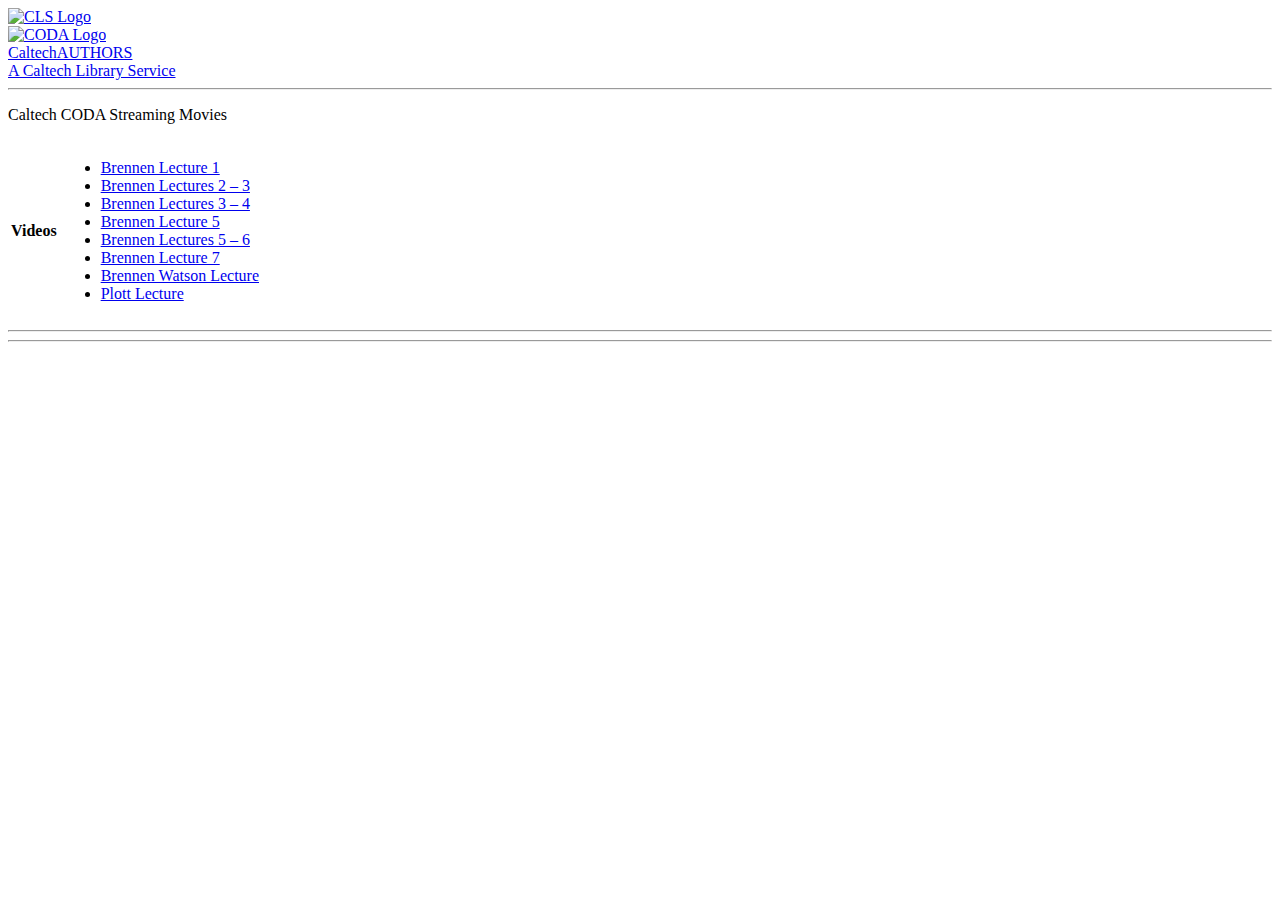
==== index.html @ 6e739447 "Add home page" ====
<!DOCTYPE html>
<html> 
<head>
  <title>Caltech CODA Streaming Movies</title>
  <link href="/coda/movies.css" rel="stylesheet">
</head>

<body>
    <div id="header">
                <div class="library_logo"><a
                        href="http://library.caltech.edu"><img alt="CLS Logo" src="/coda/images/new_cls_logo_60.gif" /></a></div>
                <div class="coda_logo"><a
                        href="http://libguides.caltech.edu/CODA"><img alt="CODA
                        Logo" src="/coda/images/codalogo.jpg" /></a></div>
                <div><a class="archivetitle" href="http://authors.library.caltech.edu/">CaltechAUTHORS</a></div>
                <div><a class="archive_subtitle" href="http://library.caltech.edu">A Caltech Library Service</a></div>
        </div>

        <hr class="top"/>

        <div id="maintext">
          <p>
                Caltech CODA Streaming Movies
            </p>
        </div>

    <div id="lectures">
            <table class="eptable">
                <tr>
                    <th class="ep_row">Videos</th>
                    <td class="ep_row">
                        <ul>
                            <li>
                                <a
                                    href="/coda/brennen_pump_lecture_1.html">Brennen Lecture 1</a>
                            </li>
                            <li>
                                <a
                                    href="/coda/brennen_pump_lecture_2-3.html">Brennen Lectures 2 &#8211; 3</a>
                            </li>
                            <li>
                                <a
                                    href="/coda/brennen_pump_lecture_3-4.html">Brennen Lectures 3 &#8211; 4</a>
                            </li>
                            <li>
                                <a
                                    href="/coda/brennen_pump_lecture_5.html">Brennen Lecture 5</a>
                            </li>
                            <li>
                                <a
                                    href="/coda/brennen_pump_lecture_5-6.html">Brennen Lectures 5 &#8211; 6</a>
                            </li>
                            <li>
                                <a
                                    href="/coda/brennen_pump_lecture_7.html">Brennen Lecture 7</a>
                            </li>
                            <li>
                                <a
                                    href="/coda/brennen_watson_lecture.html">Brennen Watson Lecture</a>
                            </li>
                            <li>
                                <a href="/coda/plott_market_lecture.html">Plott Lecture</a>
                            </li>
                        </ul>
                    </td>
                </tr>
            </table>
    </div>

    <hr class="second_last"/>
    <hr class="last"/>

</body>
</html>
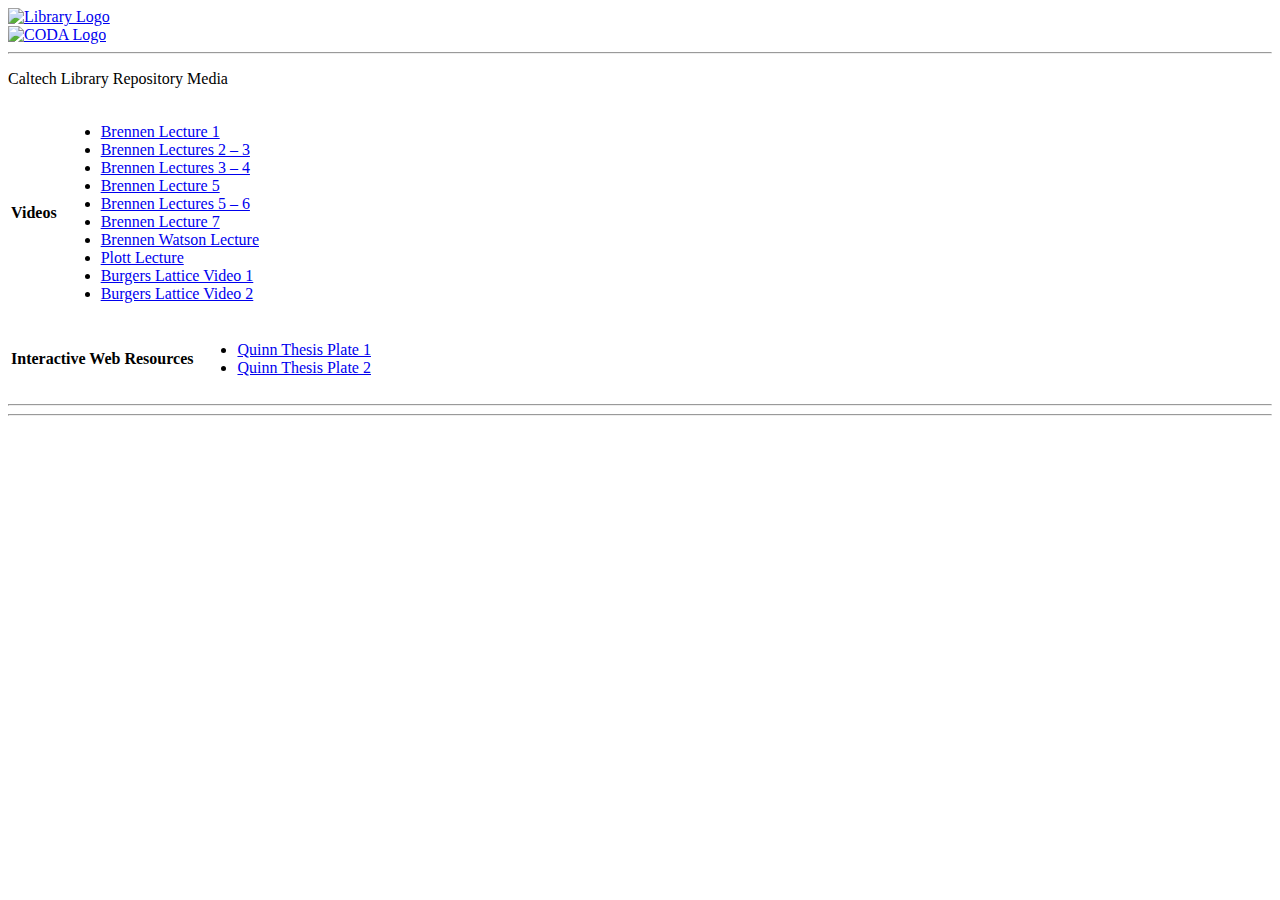
==== commit f11da051: "Generalize for media" ====
--- a/index.html
+++ b/index.html
@@ -6,25 +6,22 @@
 </head>
 
 <body>
-    <div id="header">
-                <div class="library_logo"><a
-                        href="http://library.caltech.edu"><img alt="CLS Logo" src="/coda/images/new_cls_logo_60.gif" /></a></div>
-                <div class="coda_logo"><a
-                        href="http://libguides.caltech.edu/CODA"><img alt="CODA
-                        Logo" src="/coda/images/codalogo.jpg" /></a></div>
-                <div><a class="archivetitle" href="http://authors.library.caltech.edu/">CaltechAUTHORS</a></div>
-                <div><a class="archive_subtitle" href="http://library.caltech.edu">A Caltech Library Service</a></div>
+        <div id="header">
+                <div class="lib_logo"><a
+                        href="http://library.caltech.edu"><img alt="Library
+                        Logo" src="images/CLvertical.png" style="width:140px;"/></a></div>
+                <div class="coda_logo"><a href="http://libguides.caltech.edu/CODA"><img alt="CODA Logo" src="images/codalogo.jpg" /></a></div>
         </div>
 
         <hr class="top"/>
 
         <div id="maintext">
           <p>
-                Caltech CODA Streaming Movies
+                Caltech Library Repository Media
             </p>
         </div>
 
-    <div id="lectures">
+    <div id="media">
             <table class="eptable">
                 <tr>
                     <th class="ep_row">Videos</th>
@@ -61,6 +58,26 @@
                             <li>
                                 <a href="/coda/plott_market_lecture.html">Plott Lecture</a>
                             </li>
+                            <li>
+                                <a href="/coda/burgers_red_lattice.html">Burgers Lattice Video 1</a>
+                            </li>
+                            <li>
+                                <a href="/coda/burgers_red_lattice_detuned.html">Burgers Lattice Video 2</a>
+                            </li>
+                        </ul>
+                    </th>
+                    </td>
+            </table>
+            <table class="eptable">
+                        <th class="ep_row">Interactive Web Resources</th>
+                        <td class="ep_row">
+                        <ul>
+                            <li>
+                                <a href="/thesis.dquinn.plate1/index.html">Quinn Thesis Plate 1</a>
+                            </li>
+                            <li>
+                                <a href="/thesis.dquinn.plate2/index.html">Quinn Thesis Plate 2</a>
+                            </li>
                         </ul>
                     </td>
                 </tr>
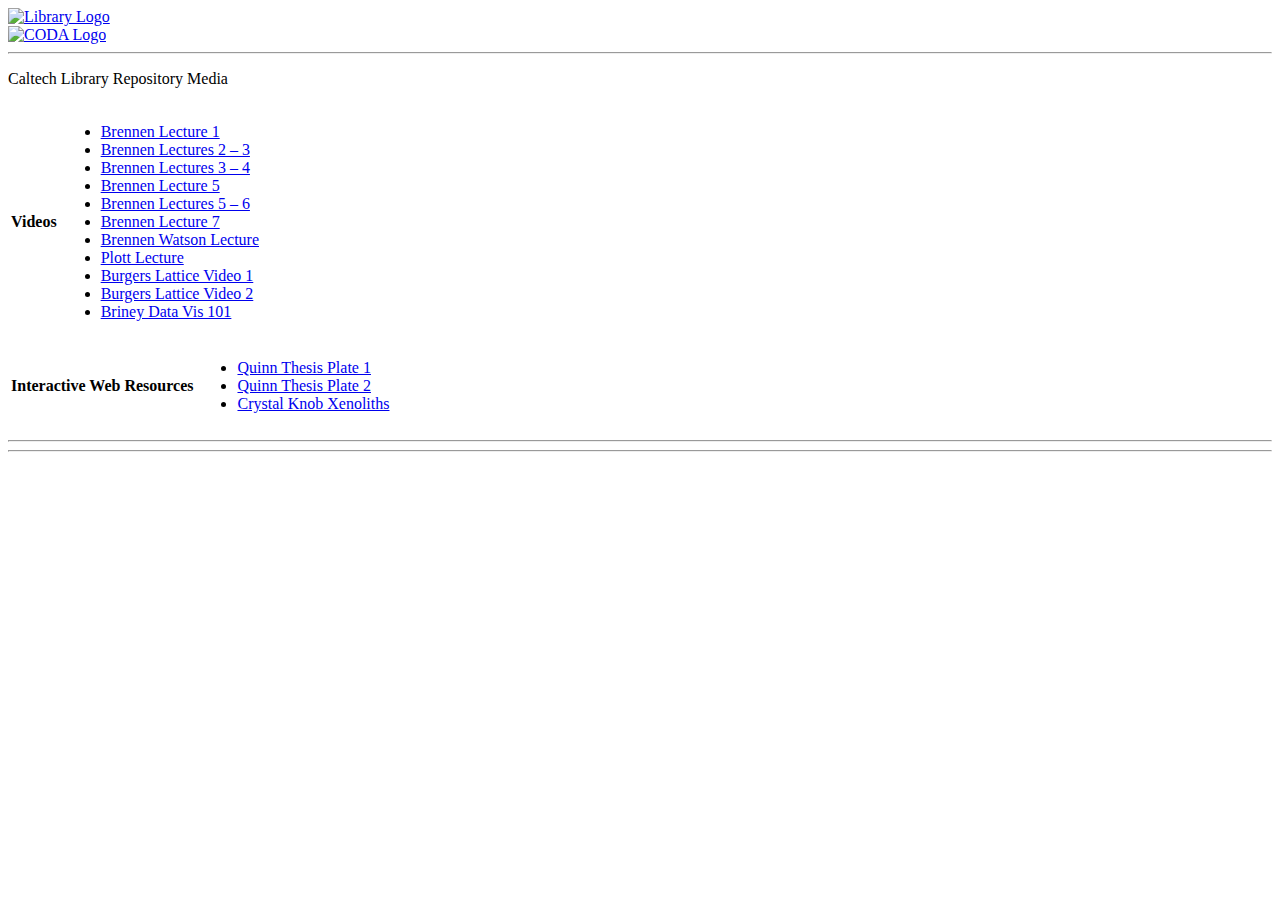
==== commit 3b041d28: "Add Xenolith" ====
--- a/index.html
+++ b/index.html
@@ -64,6 +64,10 @@
                             <li>
                                 <a href="/coda/burgers_red_lattice_detuned.html">Burgers Lattice Video 2</a>
                             </li>
+                            <li>
+                                <a
+                                    href="/coda/briney_data_vis_20200521.html">Briney Data Vis 101</a>
+                            </li>
                         </ul>
                     </th>
                     </td>
@@ -78,6 +82,9 @@
                             <li>
                                 <a href="/thesis.dquinn.plate2/index.html">Quinn Thesis Plate 2</a>
                             </li>
+                            <li>
+                                <a href="/dquinn.xenolith/index.html">Crystal Knob Xenoliths</a>
+                            </li>
                         </ul>
                     </td>
                 </tr>
